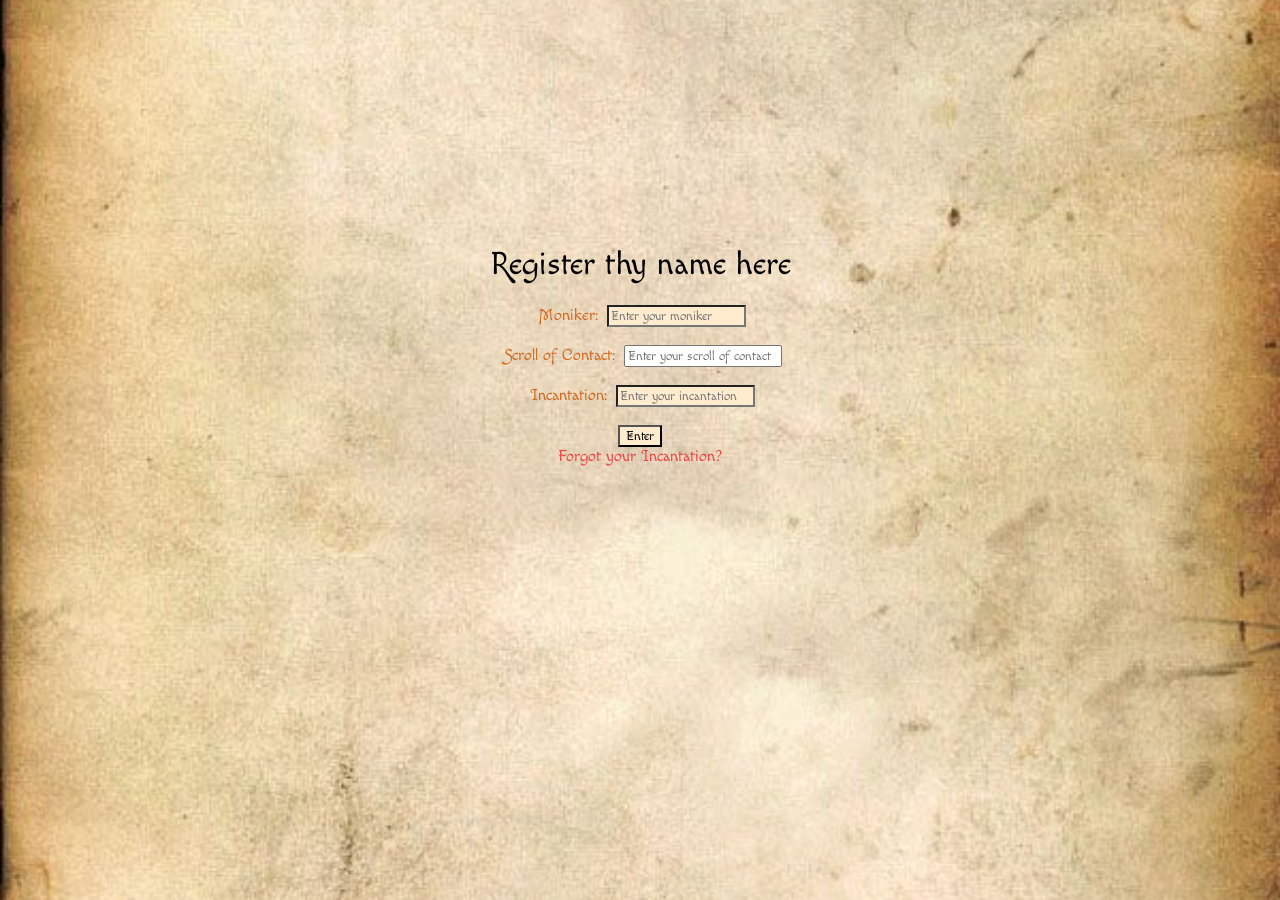
==== Login/LoginPage.html @ fcd97683 "added login page" ====
<!DOCTYPE html>
<html lang="en">
<head>
    <meta charset="UTF-8">
    <meta name="viewport" content="width=device-width, initial-scale=1.0">
    <title>Document</title>
    <link rel="preconnect" href="https://fonts.googleapis.com">
<link rel="preconnect" href="https://fonts.gstatic.com" crossorigin>
<link href="https://fonts.googleapis.com/css2?family=Macondo+Swash+Caps&display=swap" rel="stylesheet">
</head>
<link rel="stylesheet" href="Login.css">
<body>
    <div class="login-container">
        <h1>Register thy name here</h1>
        <form action="login.php" method="post">
            <label for="username">Moniker:</label>
            <input type="text" id="username" name="username" required placeholder="Enter your moniker">
            <br> <br>
            <label for="email">Scroll of Contact:</label>
            <input type="email" id="email" name="email" required placeholder="Enter your scroll of contact">
            <br> <br>
            <label for="password">Incantation:</label>
            <input type="password" id="password" name="password" required placeholder="Enter your incantation">
            <br> <br>
            <button id="submit" type="submit">Enter</button>
        </form>
        <a  id="forgot-password" href="#">Forgot your Incantation?</a>
    </div>
    
</body>
</html>
---- Login/Login.css ----
body{
     
      background-image: url("../Images/parchment.jpg");
       background-size: cover;
   background-repeat:repeat;
background-attachment: fixed;
   background-position: center;
}

h1{
    font-style:italic;
    
  font-family: "Macondo Swash Caps", cursive;
  font-weight: 400;
  font-style: normal;


}
#forgot-password{
    color:rgb(237, 68, 68);
font-family: "Macondo Swash Caps", cursive;
    text-decoration: none;
}
label{
    font-family: "Macondo Swash Caps", cursive;
    padding: 5px;
    color:chocolate;
}
#submit{
    background-color: blanchedalmond;
    color: black;
    font-family: "Macondo Swash Caps", cursive;
}
#username{
    font-family: "Macondo Swash Caps", cursive;
    color:chocolate;
    background-color: blanchedalmond;
}
#password{
    font-family: "Macondo Swash Caps", cursive;
    color:chocolate;
    background-color: blanchedalmond;
}
.login-container{
    width: 30vw;
    height: 50vh;
    border-radius: 10px;
    position: absolute;
    top: 50%;
    left: 50%;
    transform: translate(-50%, -50%);
    text-align: center;
    
   
}
#email{
     font-family: "Macondo Swash Caps", cursive;
    color:chocolate;
    width:150px;
}
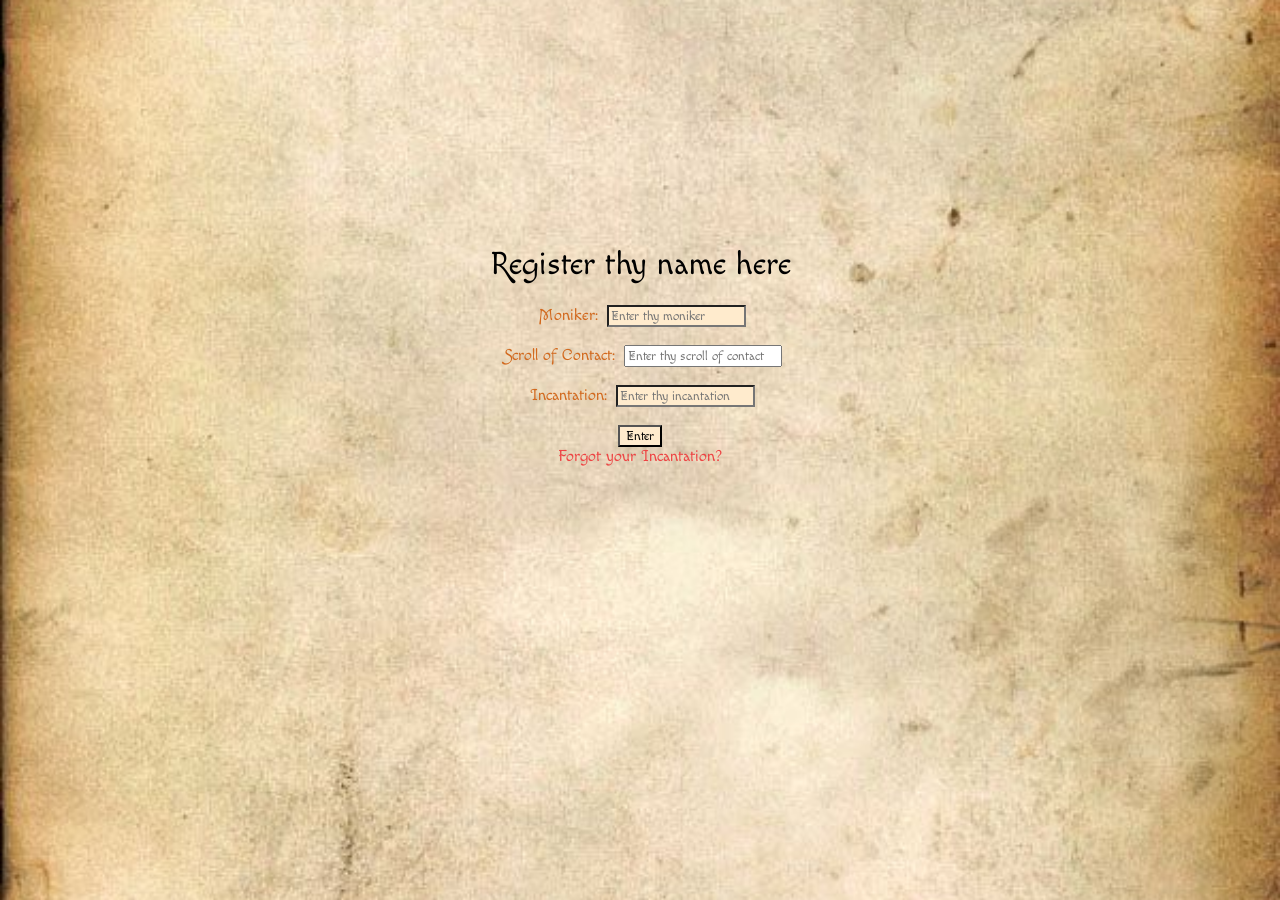
==== commit f0aa1b8b: "placeholder text changed" ====
--- a/Login/LoginPage.html
+++ b/Login/LoginPage.html
@@ -14,13 +14,13 @@
         <h1>Register thy name here</h1>
         <form action="login.php" method="post">
             <label for="username">Moniker:</label>
-            <input type="text" id="username" name="username" required placeholder="Enter your moniker">
+            <input type="text" id="username" name="username" required placeholder="Enter thy moniker">
             <br> <br>
             <label for="email">Scroll of Contact:</label>
-            <input type="email" id="email" name="email" required placeholder="Enter your scroll of contact">
+            <input type="email" id="email" name="email" required placeholder="Enter thy scroll of contact">
             <br> <br>
             <label for="password">Incantation:</label>
-            <input type="password" id="password" name="password" required placeholder="Enter your incantation">
+            <input type="password" id="password" name="password" required placeholder="Enter thy incantation">
             <br> <br>
             <button id="submit" type="submit">Enter</button>
         </form>
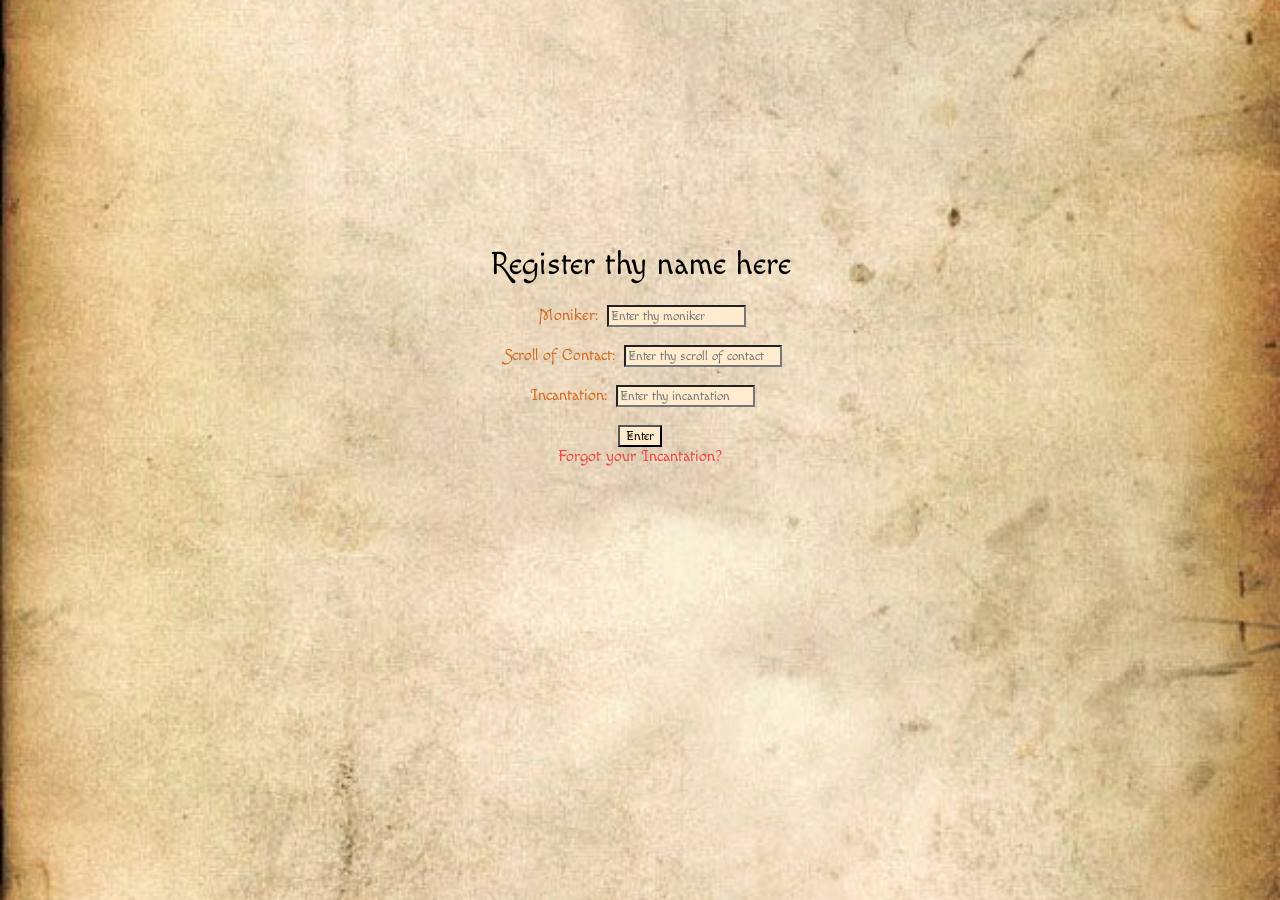
==== commit a8d1a3f1: "improved navigation bar" ====
--- a/Login/LoginPage.html
+++ b/Login/LoginPage.html
@@ -12,7 +12,7 @@
 <body>
     <div class="login-container">
         <h1>Register thy name here</h1>
-        <form action="login.php" method="post">
+        <form action="login.php" method="get">
             <label for="username">Moniker:</label>
             <input type="text" id="username" name="username" required placeholder="Enter thy moniker">
             <br> <br>
--- a/Login/Login.css
+++ b/Login/Login.css
@@ -56,6 +56,7 @@
 #email{
      font-family: "Macondo Swash Caps", cursive;
     color:chocolate;
+    background-color: blanchedalmond;
     width:150px;
 }
 
